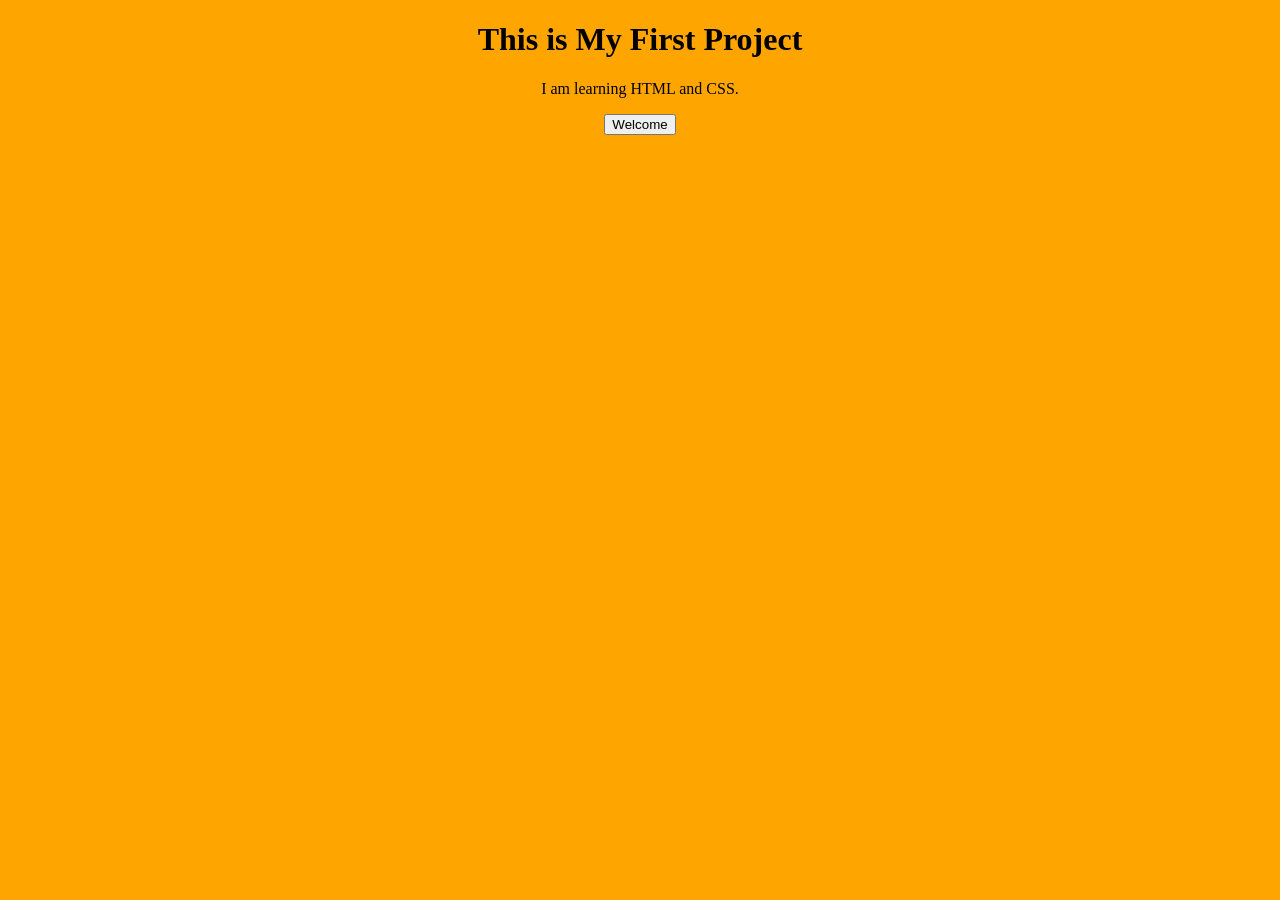
==== ind.htm @ 1911b0d3 "Uploaded my first HTML project" ====
<!DOCTYPE html>
<html>

<head>
    <title>My First Project</title>
</head>

<body style="background-color:orange; text-align:center;">

    <h1>This is My First Project</h1>

    <p>I am learning HTML and CSS.</p>

    <button>Welcome</button>

</body>

</html>
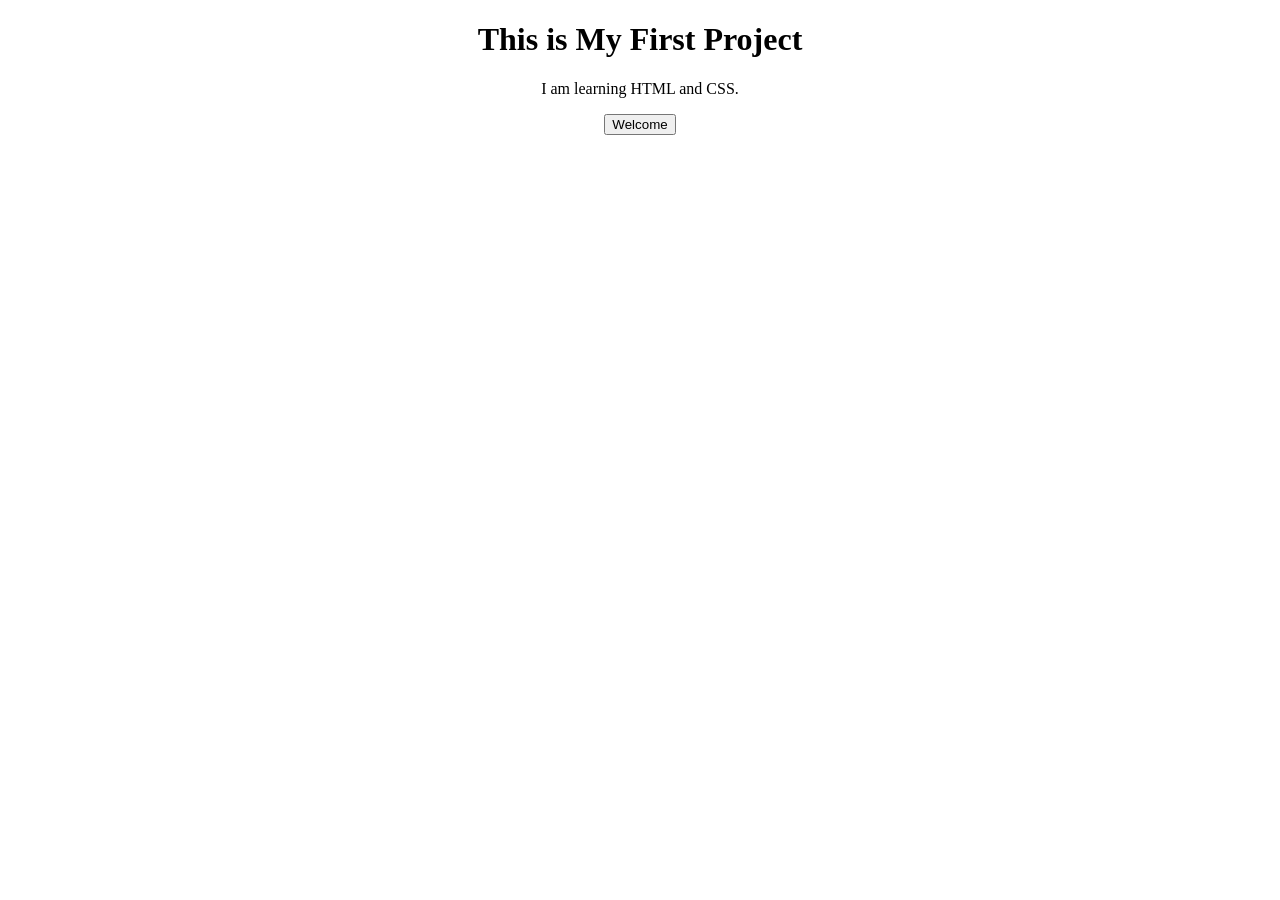
==== commit bbb34bc1: "index.html" ====
--- a/ind.htm
+++ b/ind.htm
@@ -5,7 +5,7 @@
     <title>My First Project</title>
 </head>
 
-<body style="background-color:orange; text-align:center;">
+<body style="background-color:sky blue; text-align:center;">
 
     <h1>This is My First Project</h1>
 
@@ -15,4 +15,4 @@
 
 </body>
 
-</html>+</html>
